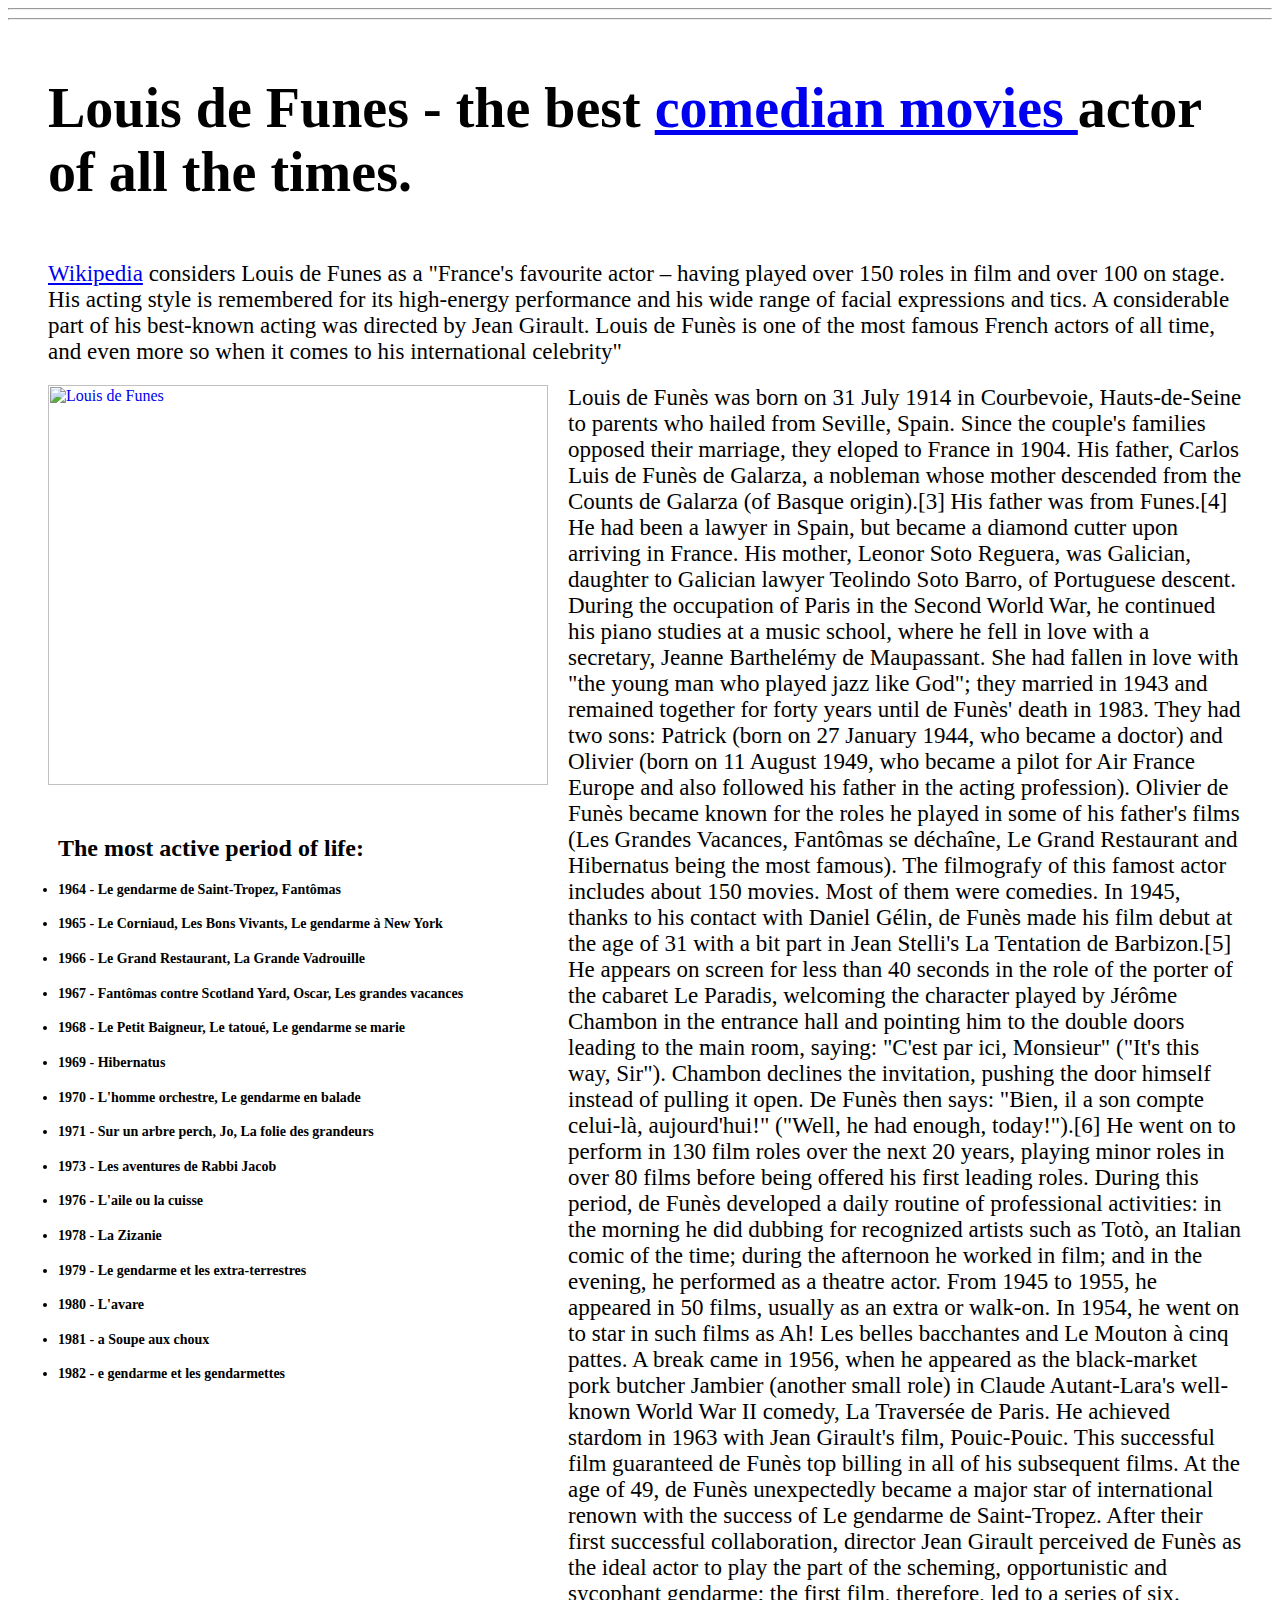
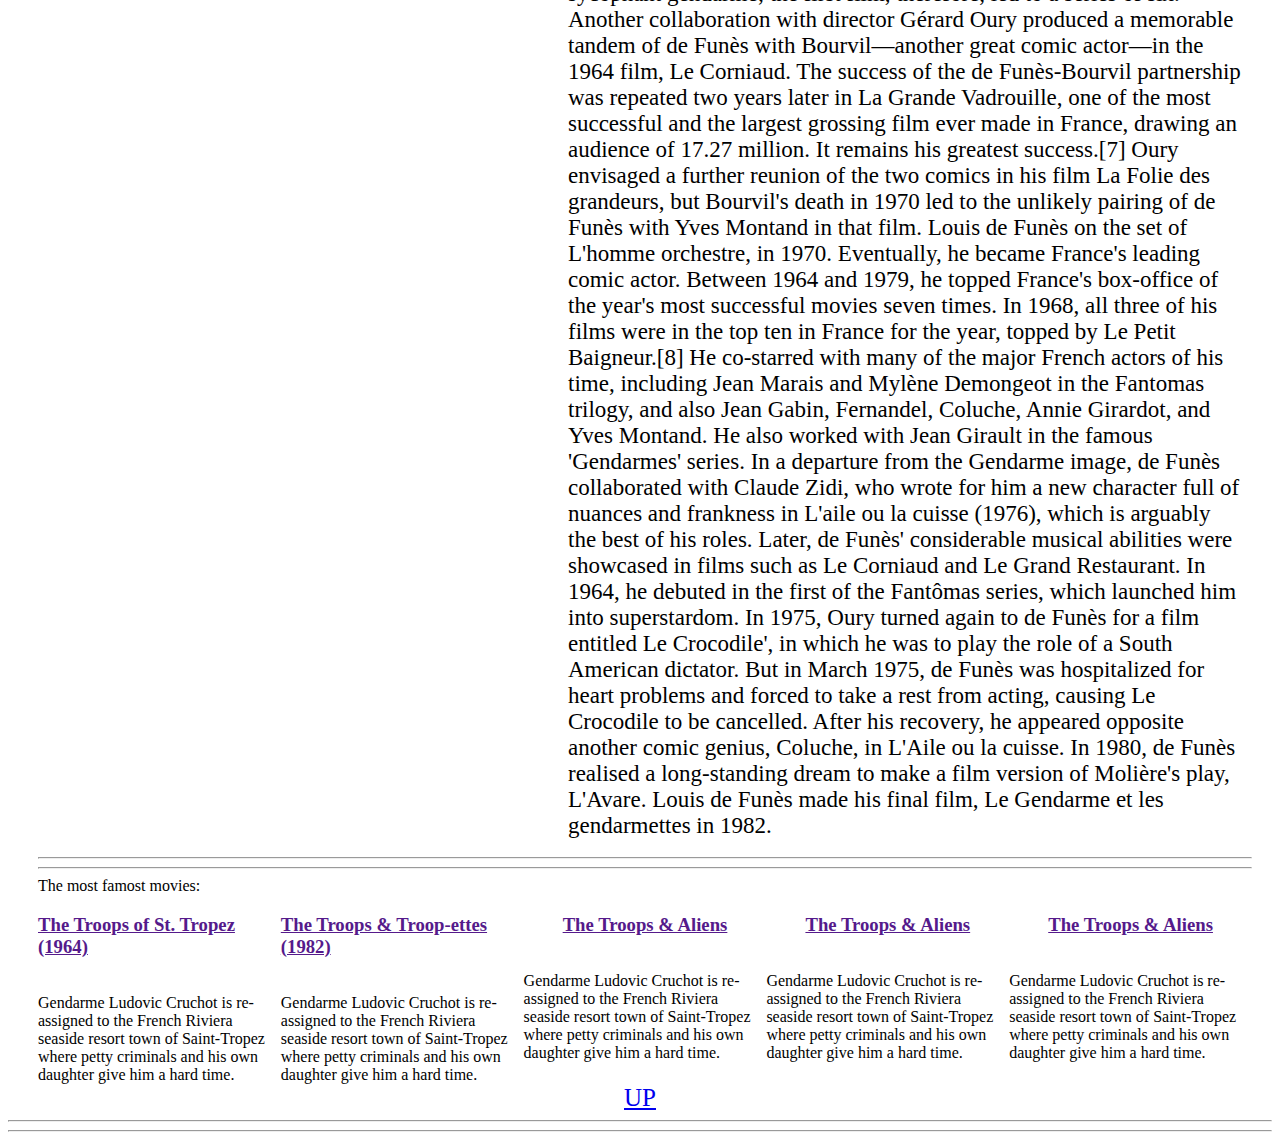
==== index.html @ 2522289e "Lesson 2. Louie de Funes page" ====
<!DOCTYPE html>
<html lang="en">
    <head>
        <meta charset="UTF-8">
        <title>Louis de Funes</title>
        <link rel="stylesheet" href="main.css">
    </head>
    <body>
        <hr>
        <hr>
        <div id="main">
            <div id="mainTitle"><h1 id="target1">Louis de Funes - the best <a href="#famostMoviesList" title="chec out the movies">comedian movies </a>actor of
                all the times.</h1></div>

            <div id="intro"><a target="_blank" title="Wikipedia" href="https://en.wikipedia.org/wiki/Louis_de_Fun%C3%A8s">Wikipedia</a> considers Louis de Funes
                as a
                "France's favourite actor – having played over 150 roles in
                film and over 100 on stage. His acting style is remembered for its high-energy performance and his wide range of
                facial expressions and tics. A considerable part of his best-known acting was directed by Jean Girault.
                Louis de Funès is one of the most famous French actors of all time, and even more so when it comes to his
                international celebrity"
            </div>
            <div id="mainPicAndText">
                <div id="mainPicAndList"><a href="https://en.wikipedia.org/wiki/Louis_de_Fun%C3%A8s"><img id="mainPortrait"
                                                                                                          src="https://raw.githubusercontent.com/IhorTsepkalo/HTML_progect/HW2/HW2/images/b3017b07d357deebddf881beab9ee96c.jpg"
                                                                                                          title="Louis de Funes"></a>
                    <div id="mostActivePer">
                        <ul id="list">
                            <div id="title2"><h2>The most active period of life:</h2></div>
                            <li class="box7"><h4> 1964 - Le gendarme de Saint-Tropez, Fantômas</h4></li>
                            <li class="box7"><h4> 1965 - Le Corniaud, Les Bons Vivants, Le gendarme à New York</h4></li>
                            <li class="box7"><h4> 1966 - Le Grand Restaurant, La Grande Vadrouille</h4></li>
                            <li class="box7"><h4> 1967 - Fantômas contre Scotland Yard, Oscar, Les grandes vacances</h4></li>
                            <li class="box7"><h4> 1968 - Le Petit Baigneur, Le tatoué, Le gendarme se marie</h4></li>
                            <li class="box7"><h4> 1969 - Hibernatus</h4></li>
                            <li class="box7"><h4> 1970 - L'homme orchestre, Le gendarme en balade</h4></li>
                            <li class="box7"><h4> 1971 - Sur un arbre perch, Jo, La folie des grandeurs</h4></li>
                            <li class="box7"><h4> 1973 - Les aventures de Rabbi Jacob</h4></li>
                            <li class="box7"><h4> 1976 - L'aile ou la cuisse</h4></li>
                            <li class="box7"><h4> 1978 - La Zizanie </h4></li>
                            <li class="box7"><h4> 1979 - Le gendarme et les extra-terrestres</h4></li>
                            <li class="box7"><h4> 1980 - L'avare </h4></li>
                            <li class="box7"><h4> 1981 - a Soupe aux choux</h4></li>
                            <li class="box7"><h4> 1982 - e gendarme et les gendarmettes</h4></li>
                        </ul>
                    </div>
                </div>
                <div id="mainInfo"> Louis de Funès was born on 31 July 1914 in Courbevoie, Hauts-de-Seine to parents who hailed from Seville, Spain. Since the
                    couple's families opposed their marriage, they eloped to France in 1904. His father, Carlos Luis de Funès de Galarza, a nobleman whose
                    mother
                    descended from the Counts de Galarza (of Basque origin).[3] His father was from Funes.[4] He had been a lawyer in Spain, but became a
                    diamond
                    cutter upon arriving in France. His mother, Leonor Soto Reguera, was Galician, daughter to Galician lawyer Teolindo Soto Barro, of
                    Portuguese
                    descent. During the occupation of Paris in the Second World War, he continued his piano studies at a music school, where he fell in love
                    with a
                    secretary, Jeanne Barthelémy de Maupassant. She had fallen in love with "the young man who played jazz like God"; they married in 1943 and
                    remained together for forty years until de Funès' death in 1983. They had two sons: Patrick (born on 27 January 1944, who became a doctor)
                    and
                    Olivier (born on 11 August 1949, who became a pilot for Air France Europe and also followed his father in the acting profession). Olivier de
                    Funès became known for the roles he played in some of his father's films (Les Grandes Vacances, Fantômas se déchaîne, Le Grand Restaurant
                    and
                    Hibernatus being the most famous).
                    The filmografy of this famost actor includes about 150 movies. Most of them were comedies.
                    In 1945, thanks to his contact with Daniel Gélin, de Funès made his film debut at the age of 31 with a bit part in Jean Stelli's La
                    Tentation de
                    Barbizon.[5] He appears on screen for less than 40 seconds in the role of the porter of the cabaret Le Paradis, welcoming the character
                    played
                    by Jérôme Chambon in the entrance hall and pointing him to the double doors leading to the main room, saying: "C'est par ici, Monsieur"
                    ("It's
                    this way, Sir"). Chambon declines the invitation, pushing the door himself instead of pulling it open. De Funès then says: "Bien, il a son
                    compte celui-là, aujourd'hui!" ("Well, he had enough, today!").[6]
                    He went on to perform in 130 film roles over the next 20 years, playing minor roles in over 80 films before being offered his first leading
                    roles. During this period, de Funès developed a daily routine of professional activities: in the morning he did dubbing for recognized
                    artists
                    such as Totò, an Italian comic of the time; during the afternoon he worked in film; and in the evening, he performed as a theatre actor.
                    From 1945 to 1955, he appeared in 50 films, usually as an extra or walk-on. In 1954, he went on to star in such films as Ah! Les belles
                    bacchantes and Le Mouton à cinq pattes. A break came in 1956, when he appeared as the black-market pork butcher Jambier (another small role)
                    in
                    Claude Autant-Lara's well-known World War II comedy, La Traversée de Paris. He achieved stardom in 1963 with Jean Girault's film,
                    Pouic-Pouic.
                    This successful film guaranteed de Funès top billing in all of his subsequent films. At the age of 49, de Funès unexpectedly became a major
                    star
                    of international renown with the success of Le gendarme de Saint-Tropez. After their first successful collaboration, director Jean Girault
                    perceived de Funès as the ideal actor to play the part of the scheming, opportunistic and sycophant gendarme; the first film, therefore, led
                    to
                    a series of six.
                    Another collaboration with director Gérard Oury produced a memorable tandem of de Funès with Bourvil—another great comic actor—in the 1964
                    film,
                    Le Corniaud. The success of the de Funès-Bourvil partnership was repeated two years later in La Grande Vadrouille, one of the most
                    successful
                    and the largest grossing film ever made in France, drawing an audience of 17.27 million. It remains his greatest success.[7] Oury envisaged
                    a
                    further reunion of the two comics in his film La Folie des grandeurs, but Bourvil's death in 1970 led to the unlikely pairing of de Funès
                    with
                    Yves Montand in that film.
                    Louis de Funès on the set of L'homme orchestre, in 1970.
                    Eventually, he became France's leading comic actor. Between 1964 and 1979, he topped France's box-office of the year's most successful
                    movies
                    seven times. In 1968, all three of his films were in the top ten in France for the year, topped by Le Petit Baigneur.[8]
                    He co-starred with many of the major French actors of his time, including Jean Marais and Mylène Demongeot in the Fantomas trilogy, and also
                    Jean Gabin, Fernandel, Coluche, Annie Girardot, and Yves Montand. He also worked with Jean Girault in the famous 'Gendarmes' series. In a
                    departure from the Gendarme image, de Funès collaborated with Claude Zidi, who wrote for him a new character full of nuances and frankness
                    in
                    L'aile ou la cuisse (1976), which is arguably the best of his roles. Later, de Funès' considerable musical abilities were showcased in films
                    such as Le Corniaud and Le Grand Restaurant. In 1964, he debuted in the first of the Fantômas series, which launched him into superstardom.
                    In 1975, Oury turned again to de Funès for a film entitled Le Crocodile', in which he was to play the role of a South American dictator. But
                    in
                    March 1975, de Funès was hospitalized for heart problems and forced to take a rest from acting, causing Le Crocodile to be cancelled. After
                    his
                    recovery, he appeared opposite another comic genius, Coluche, in L'Aile ou la cuisse. In 1980, de Funès realised a long-standing dream to
                    make a
                    film version of Molière's play, L'Avare.
                    Louis de Funès made his final film, Le Gendarme et les gendarmettes in 1982.
                </div>
            </div>

            <hr>
            <hr>
            <div id="famostMoviesList">The most famost movies:</div>
            <div class="moviesPics">
                <div class="row">
                    <div class="movieBlock"><a href="" target="_blank" class="title"><h3> The Troops of St. Tropez
                        (1964)</h3></a>
                        <div class="pic"><a href="https://www.imdb.com/title/tt0058135/" target="_blank"><img
                                src="https://raw.githubusercontent.com/IhorTsepkalo/HTML_progect/HW2/HW2/images/Le_gendarme_de_St._Tropez.jpg" alt=""></a></div>
                        <div class="description">Gendarme Ludovic Cruchot is re-assigned to the French Riviera seaside resort town of Saint-Tropez where
                            petty criminals and his own daughter give him a hard time.
                        </div>
                    </div>
                    <div class="movieBlock"><a href="" target="_blank" class="title"><h3>The Troops & Troop-ettes (1982)</h3></a>
                        <div class="pic"><a href="https://www.imdb.com/title/tt0058135/" target="_blank"><img
                                src="https://raw.githubusercontent.com/IhorTsepkalo/HTML_progect/HW2/HW2/images/Le_gendarme_et_les_extra-terrestres.jpg" alt=""></a>
                        </div>
                        <div class="description">Gendarme Ludovic Cruchot is re-assigned to the French Riviera seaside resort town of Saint-Tropez where
                            petty criminals and his own daughter give him a hard time.
                        </div>
                    </div>
                    <div class="movieBlock"><a href="" target="_blank" class="title"><h3> The Troops & Aliens</h3></a>
                        <div class="pic"><a href="https://www.imdb.com/title/tt0058135/" target="_blank"><img
                                src="https://raw.githubusercontent.com/IhorTsepkalo/HTML_progect/HW2/HW2/images/Le_gendarme_et_les_extra-terrestres.jpg" alt=""></a>
                        </div>
                        <div class="description">Gendarme Ludovic Cruchot is re-assigned to the French Riviera seaside resort town of Saint-Tropez where
                            petty criminals and his own daughter give him a hard time.
                        </div>
                    </div>
                    <div class="movieBlock"><a href="" target="_blank" class="title"><h3> The Troops & Aliens</h3></a>
                        <div class="pic"><a href="https://www.imdb.com/title/tt0058135/" target="_blank"><img
                                src="https://raw.githubusercontent.com/IhorTsepkalo/HTML_progect/HW2/HW2/images/Le_gendarme_et_les_extra-terrestres.jpg" alt=""></a>
                        </div>
                        <div class="description">Gendarme Ludovic Cruchot is re-assigned to the French Riviera seaside resort town of Saint-Tropez where
                            petty criminals and his own daughter give him a hard time.
                        </div>
                    </div>
                    <div class="movieBlock"><a href="" target="_blank" class="title"><h3> The Troops & Aliens</h3></a>
                        <div class="pic"><a href="https://www.imdb.com/title/tt0058135/" target="_blank"><img
                                src="https://raw.githubusercontent.com/IhorTsepkalo/HTML_progect/HW2/HW2/images/Le_gendarme_et_les_extra-terrestres.jpg" alt=""></a>
                        </div>
                        <div class="description">Gendarme Ludovic Cruchot is re-assigned to the French Riviera seaside resort town of Saint-Tropez where
                            petty criminals and his own daughter give him a hard time.
                        </div>
                    </div>
                </div>
            </div>
        </div>
        <div id="upSighn"><a href="#target1" title="to the top of the page"> UP </a></div>
        <hr>
        <hr>

    </body>
</html>
---- main.css ----
html {scroll-behavior: smooth}
#main {
    margin-left: 30px;
    margin-right: 20px;
    align-items: start;
}

#mainTitle {
    font-size: 28px;
    padding: 10px;
}

#title2 {
    font-size: 16px;
}

#intro {
    padding: 10px;
    font-size: 23px;
}

#mainPicAndText {
    display: flex;
    justify-content: space-between;
}

#list {
    padding: 10px;
    font-size: 15px;
    margin-left: 200px;
}

#mainInfo {
    padding: 10px;
    font-size: 23px;
}

#mainPortrait {
    height: 400px;
    width: 500px;
    padding: 10px;
}

#intro {
    padding: 10px;
}

#list {
    padding: 10px;
    font-size: 14px;
    margin: 10px;
}

.row {
    display: flex;
    justify-content: space-around;
}

.pic {
    display: flex;
    justify-content: center;
}

.description {
    display: flex;
    justify-content: center;
}

.title {
    display: flex;
    justify-content: center;
}

#upSighn {
    font-size: 25px;
    display: flex ;
    justify-content: center;
}
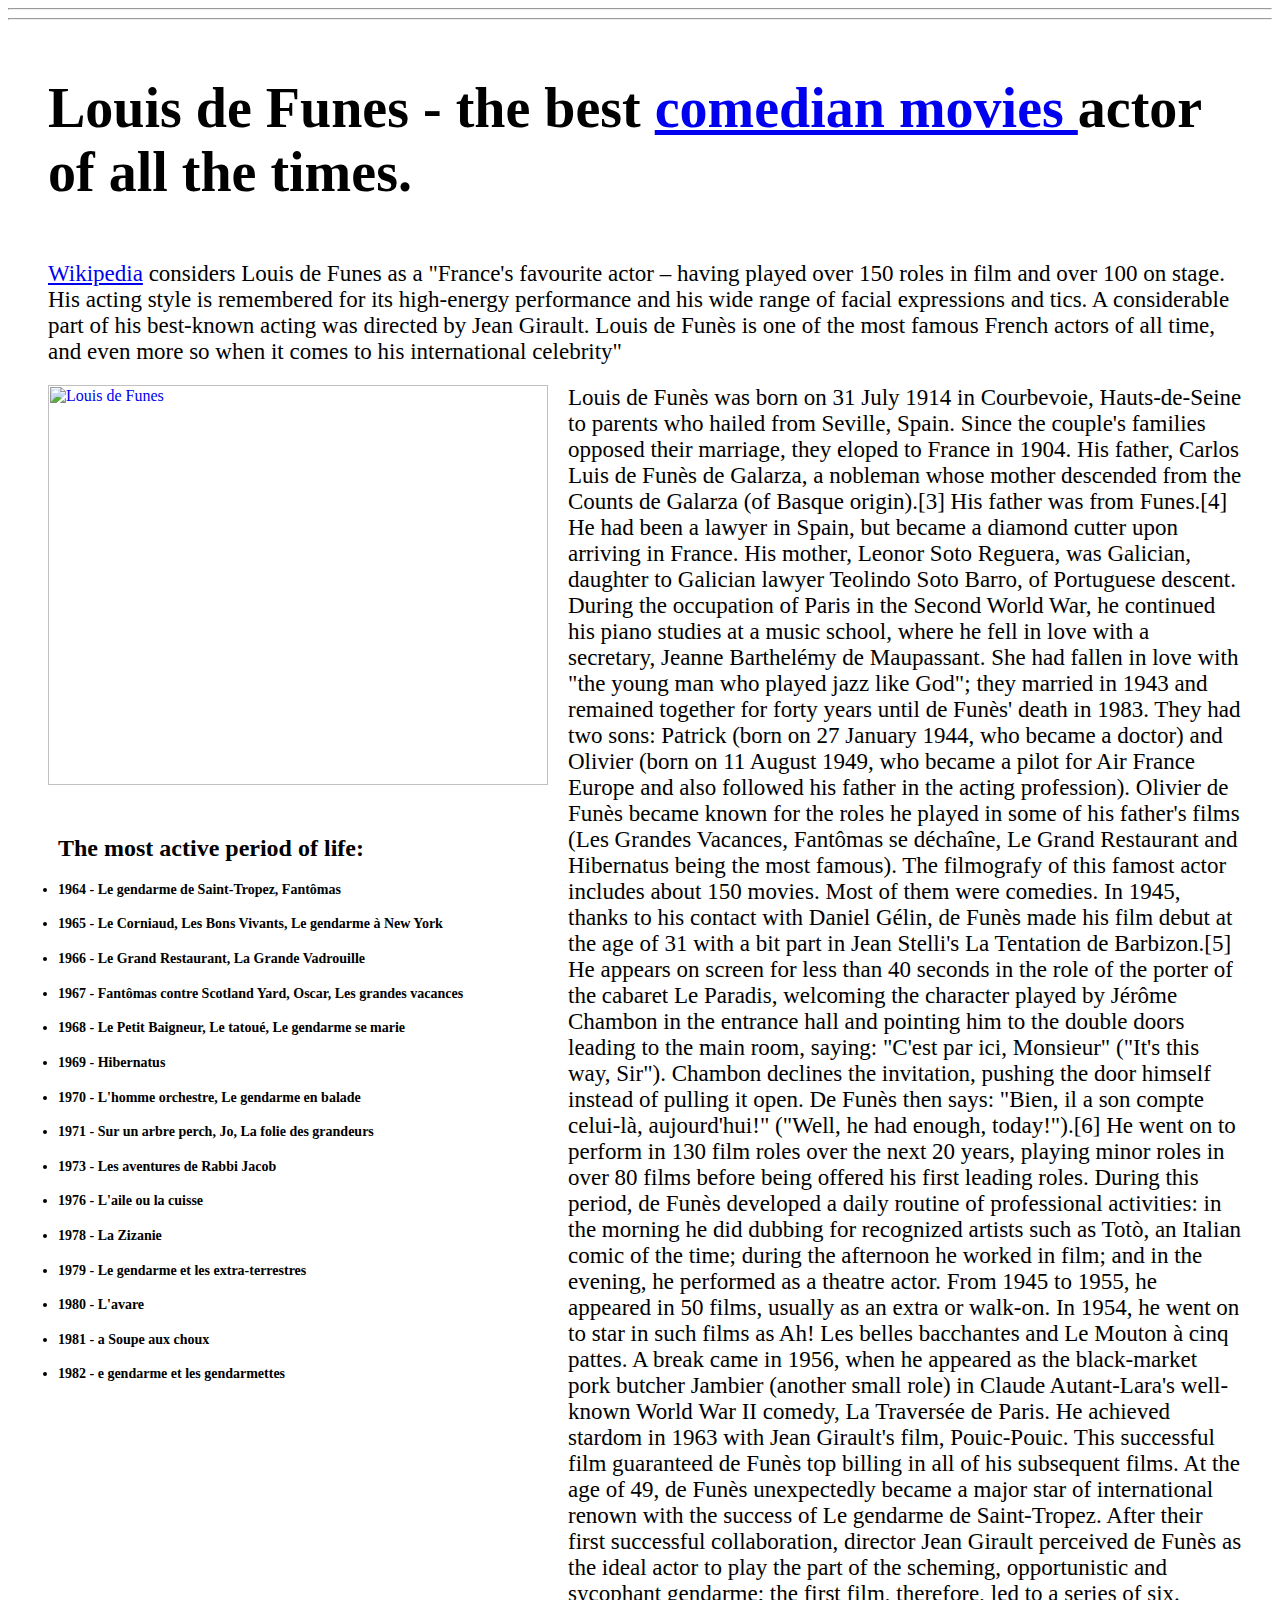
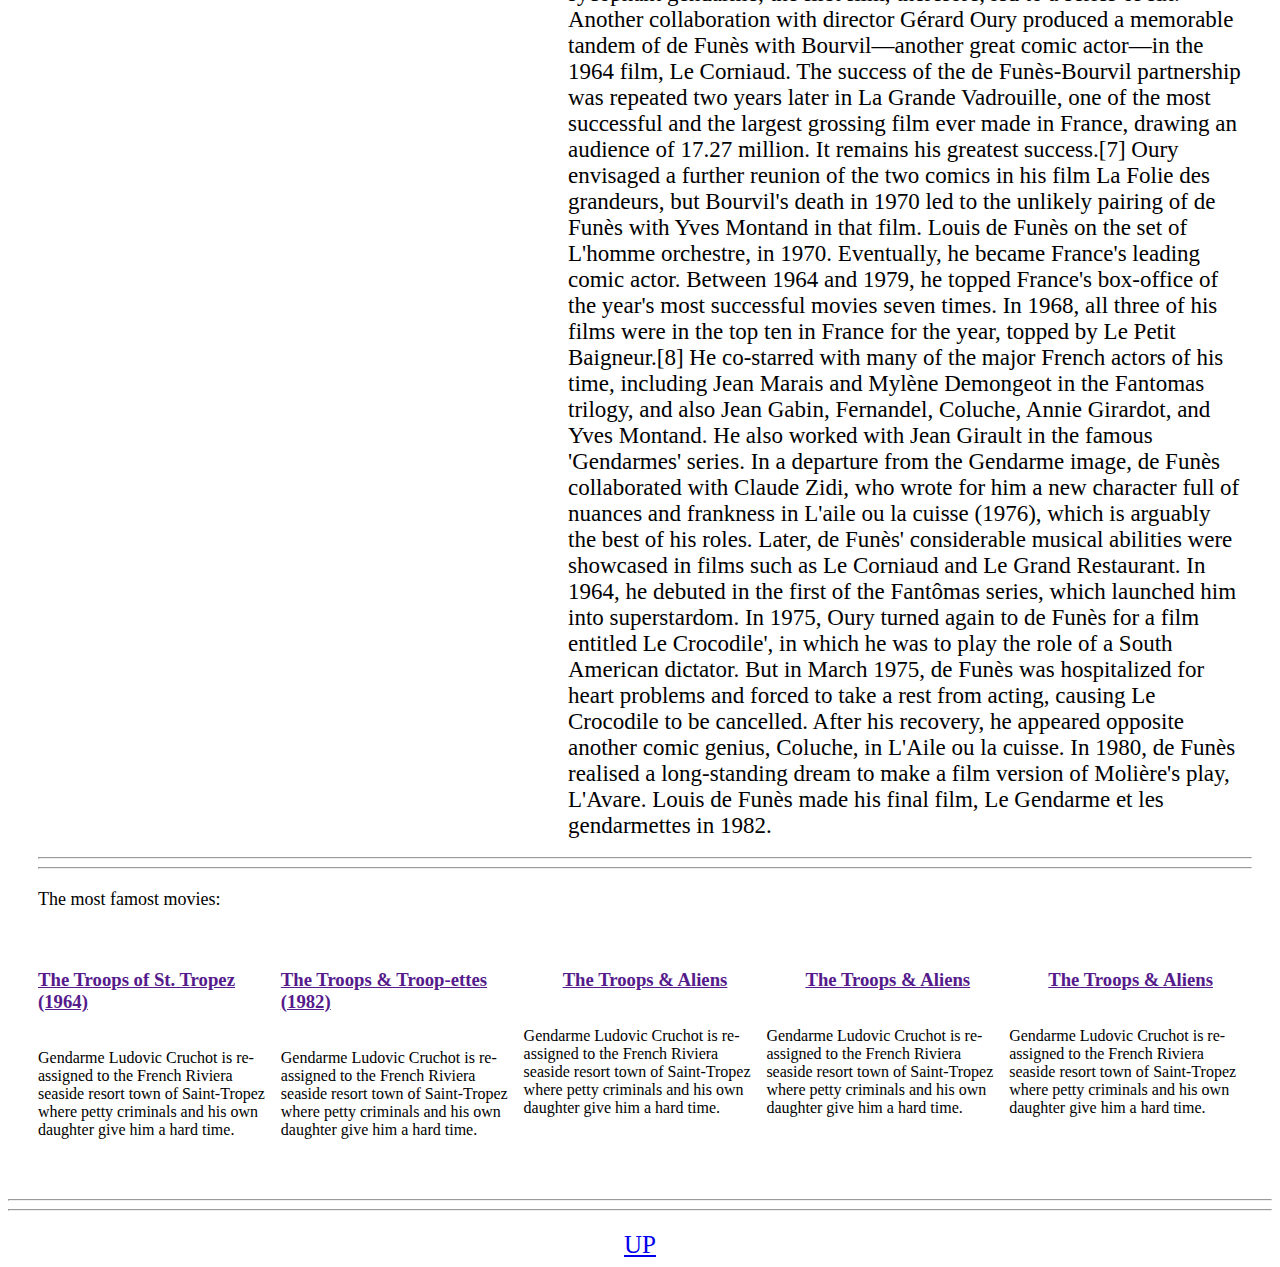
==== commit dd344683: "Lesson 2. Louie de Funes page hover added" ====
--- a/index.html
+++ b/index.html
@@ -163,9 +163,10 @@
                 </div>
             </div>
         </div>
-        <div id="upSighn"><a href="#target1" title="to the top of the page"> UP </a></div>
         <hr>
         <hr>
+        <div id="upSighn"><a href="#target1" title="to the top of the page"> UP </a></div>
+
 
     </body>
 </html>
--- a/main.css
+++ b/main.css
@@ -3,6 +3,8 @@
     margin-left: 30px;
     margin-right: 20px;
     align-items: start;
+    margin-bottom: 60px;
+    font-family: "Times New Roman";
 }
 
 #mainTitle {
@@ -12,6 +14,9 @@
 
 #title2 {
     font-size: 16px;
+}
+#title3 {
+    font-size: 18px;
 }
 
 #intro {
@@ -55,6 +60,9 @@
     display: flex;
     justify-content: space-around;
 }
+.movieBlock:hover {
+    transform: scale(1.2);
+}
 
 .pic {
     display: flex;
@@ -64,6 +72,11 @@
 .description {
     display: flex;
     justify-content: center;
+}
+#famostMoviesList {
+    margin-top: 20px;
+    margin-bottom: 40px;
+    font-size: 18px;
 }
 
 .title {
@@ -75,5 +88,6 @@
     font-size: 25px;
     display: flex ;
     justify-content: center;
+    margin-top: 20px;
 }
 
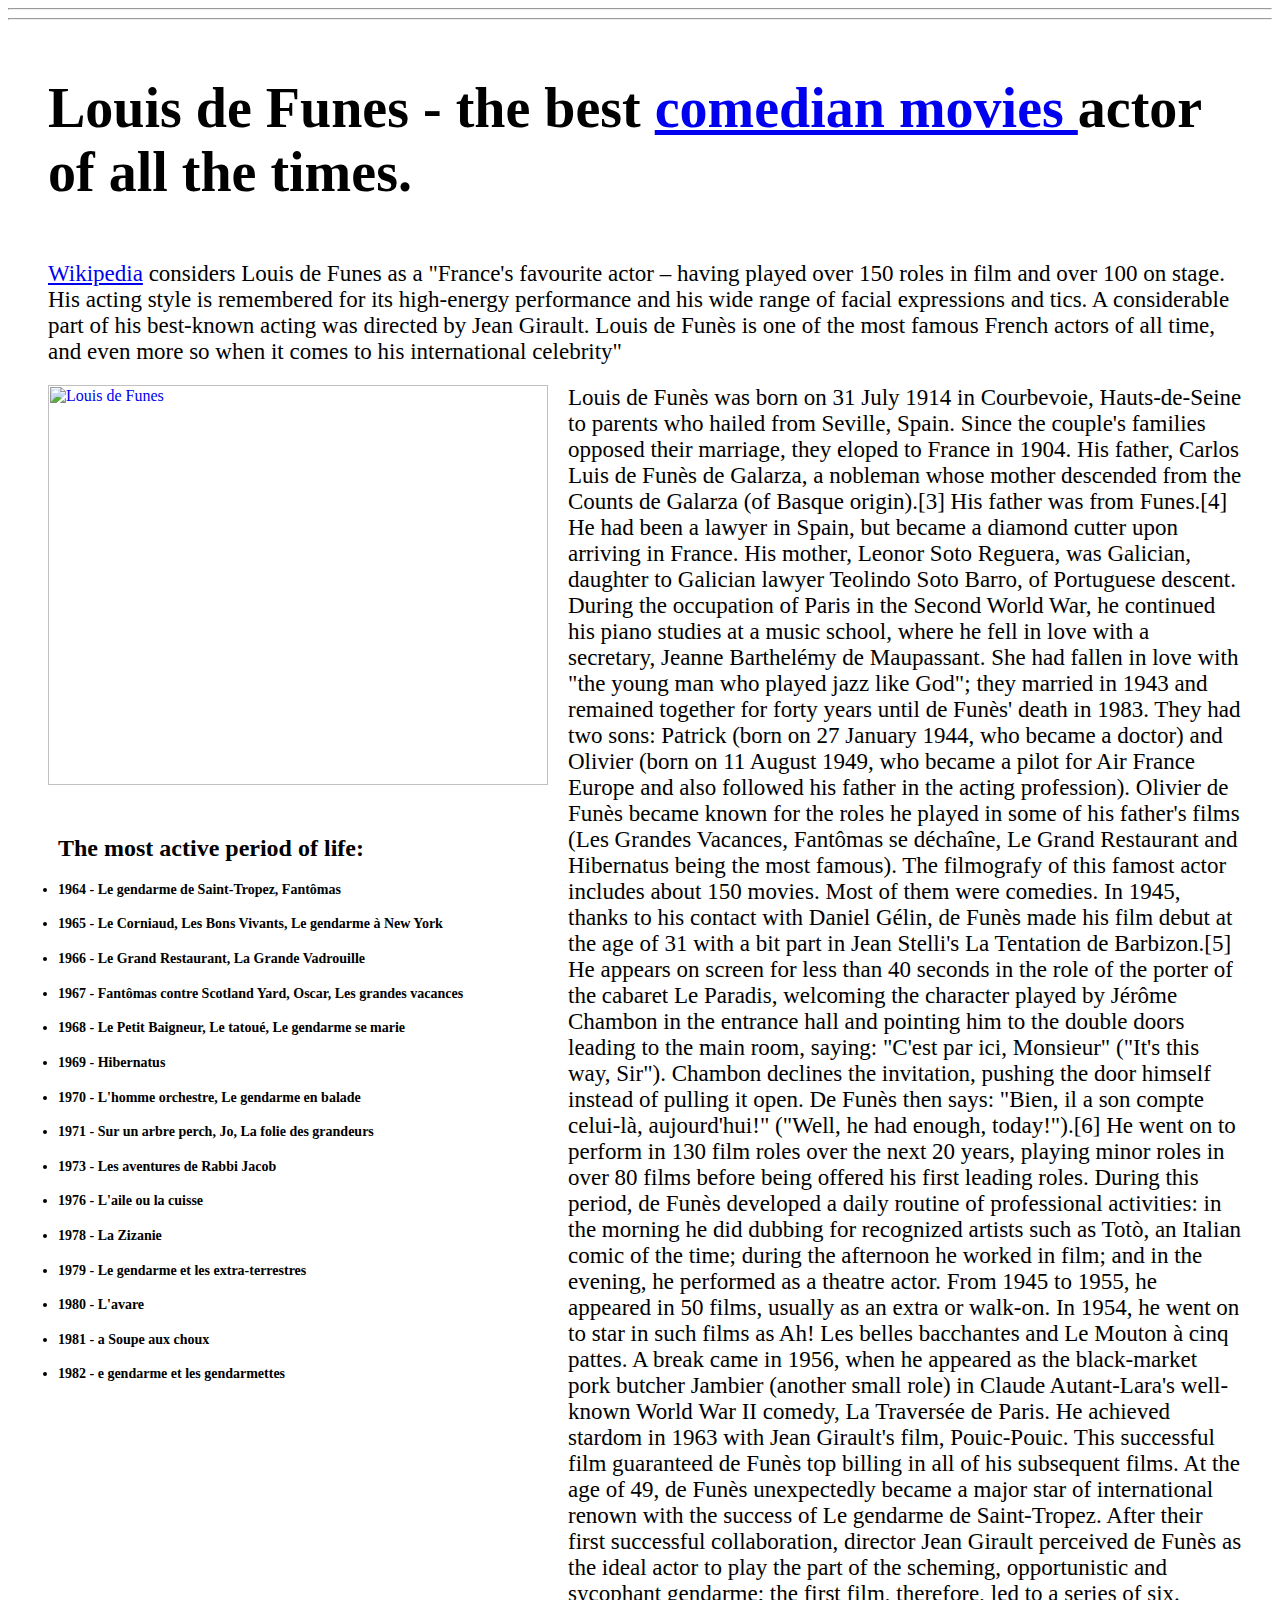
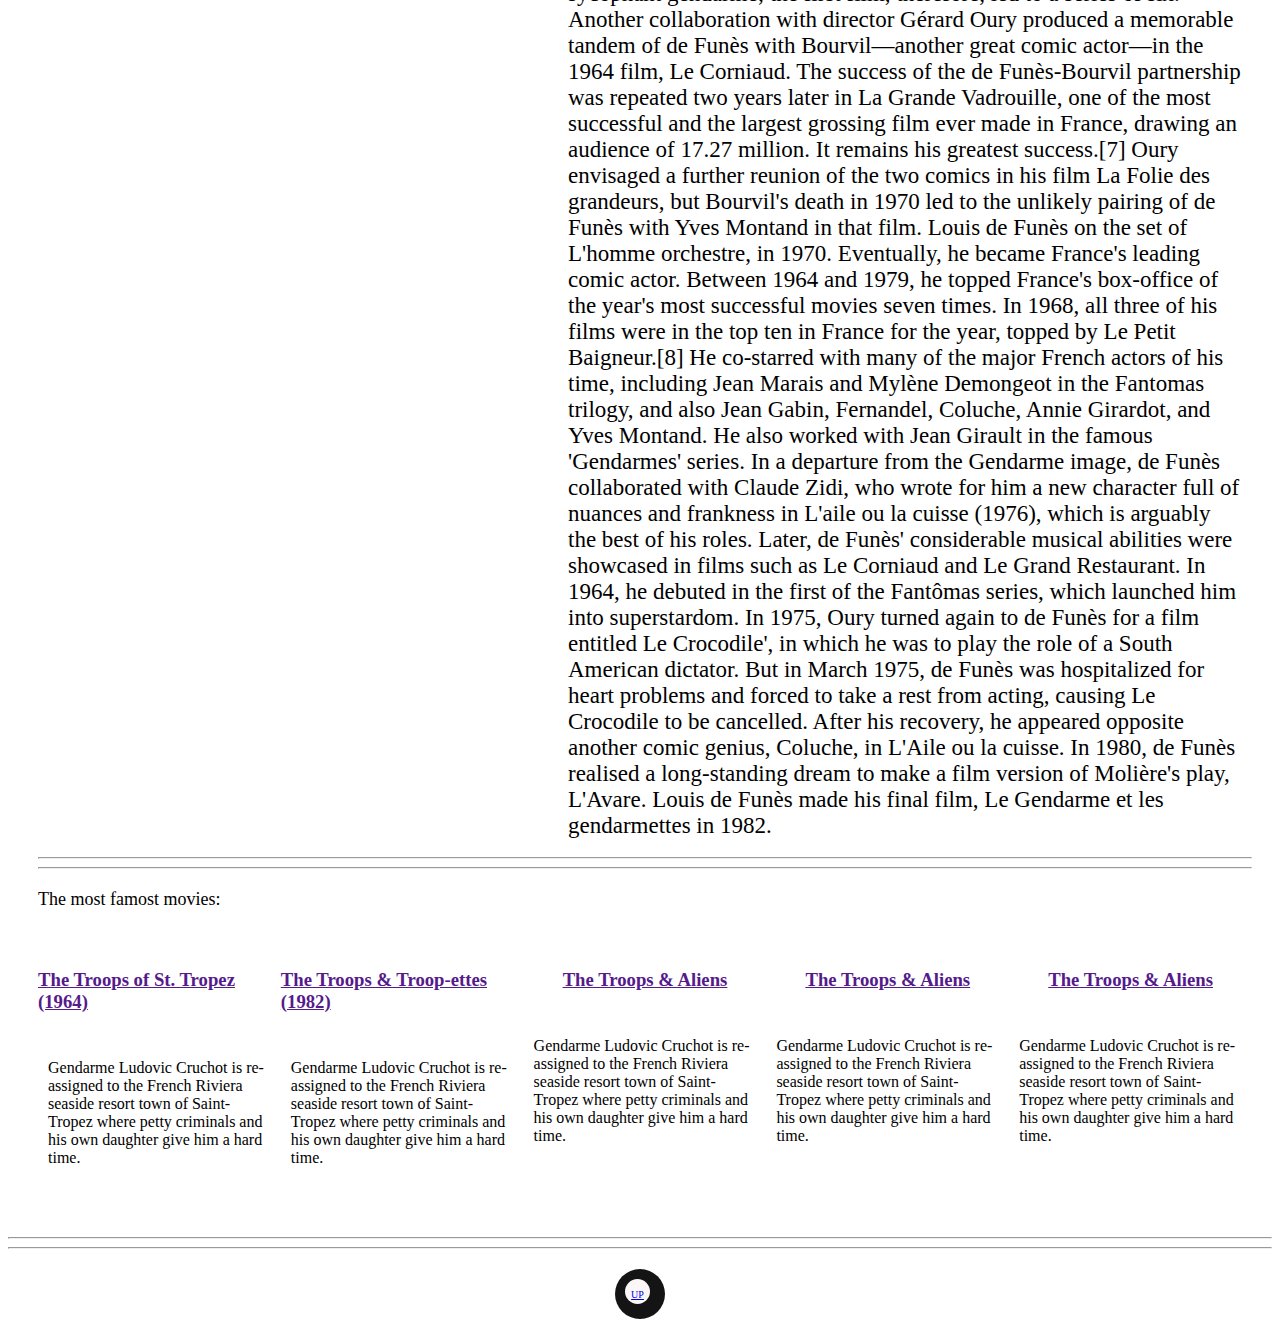
==== commit 844f9eeb: "Lesson 3" ====
--- a/index.html
+++ b/index.html
@@ -165,7 +165,7 @@
         </div>
         <hr>
         <hr>
-        <div id="upSighn"><a href="#target1" title="to the top of the page"> UP </a></div>
+        <div class="upSighn"><a href="#target1" title="to the top of the page"> <div class="backBox"><div class="backBoxInner">UP</div></div> </a></div>
 
 
     </body>
--- a/main.css
+++ b/main.css
@@ -62,6 +62,8 @@
 }
 .movieBlock:hover {
     transform: scale(1.2);
+    box-shadow: 10px 10px 20px silver;
+    background: white;
 }
 
 .pic {
@@ -72,6 +74,7 @@
 .description {
     display: flex;
     justify-content: center;
+    padding: 10px;
 }
 #famostMoviesList {
     margin-top: 20px;
@@ -83,11 +86,34 @@
     display: flex;
     justify-content: center;
 }
-
-#upSighn {
-    font-size: 25px;
+.upSighn {
     display: flex ;
     justify-content: center;
     margin-top: 20px;
+    font-size: 10px;
 }
 
+.backBox {
+    background: #151414;
+    justify-content: center;
+    width: 30px;
+    height: 30px;
+    padding: 10px;
+    border-radius: 50%;
+
+}
+.backBox:hover {
+    transform: scale(1.3);
+    background: silver;
+    opacity: 50%;
+}
+.backBoxInner {
+    background: #fcf7f7;
+    display: flex;
+    justify-content: center;
+    width: 25px;
+    height: 25px;
+    padding: 10px;
+    border-radius: 50%;
+box-sizing: border-box;
+}
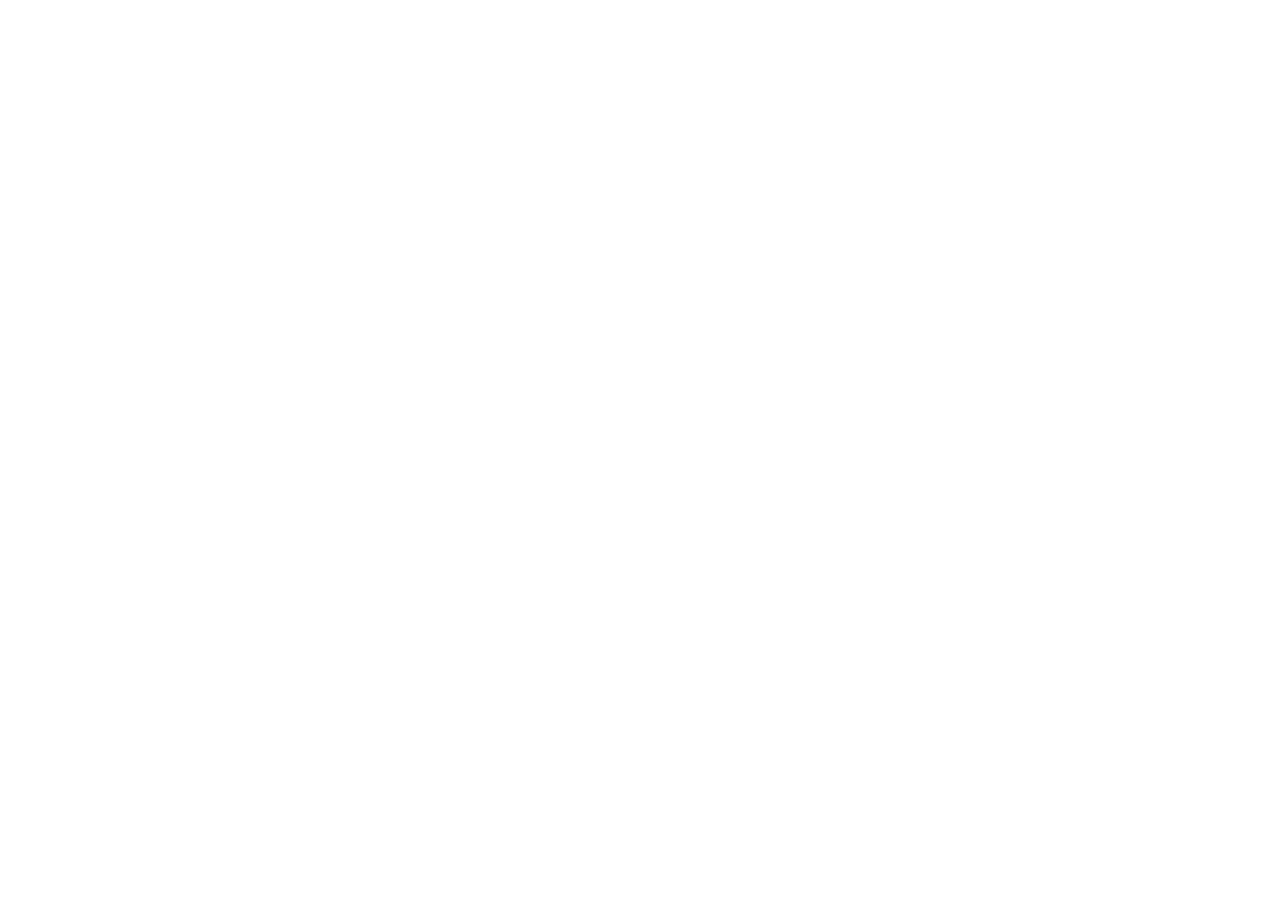
==== commit 255eab98: "master" ====
--- a/index.html
+++ b/index.html
@@ -6,166 +6,6 @@
         <link rel="stylesheet" href="main.css">
     </head>
     <body>
-        <hr>
-        <hr>
-        <div id="main">
-            <div id="mainTitle"><h1 id="target1">Louis de Funes - the best <a href="#famostMoviesList" title="chec out the movies">comedian movies </a>actor of
-                all the times.</h1></div>
-
-            <div id="intro"><a target="_blank" title="Wikipedia" href="https://en.wikipedia.org/wiki/Louis_de_Fun%C3%A8s">Wikipedia</a> considers Louis de Funes
-                as a
-                "France's favourite actor – having played over 150 roles in
-                film and over 100 on stage. His acting style is remembered for its high-energy performance and his wide range of
-                facial expressions and tics. A considerable part of his best-known acting was directed by Jean Girault.
-                Louis de Funès is one of the most famous French actors of all time, and even more so when it comes to his
-                international celebrity"
-            </div>
-            <div id="mainPicAndText">
-                <div id="mainPicAndList"><a href="https://en.wikipedia.org/wiki/Louis_de_Fun%C3%A8s"><img id="mainPortrait"
-                                                                                                          src="https://raw.githubusercontent.com/IhorTsepkalo/HTML_progect/HW2/HW2/images/b3017b07d357deebddf881beab9ee96c.jpg"
-                                                                                                          title="Louis de Funes"></a>
-                    <div id="mostActivePer">
-                        <ul id="list">
-                            <div id="title2"><h2>The most active period of life:</h2></div>
-                            <li class="box7"><h4> 1964 - Le gendarme de Saint-Tropez, Fantômas</h4></li>
-                            <li class="box7"><h4> 1965 - Le Corniaud, Les Bons Vivants, Le gendarme à New York</h4></li>
-                            <li class="box7"><h4> 1966 - Le Grand Restaurant, La Grande Vadrouille</h4></li>
-                            <li class="box7"><h4> 1967 - Fantômas contre Scotland Yard, Oscar, Les grandes vacances</h4></li>
-                            <li class="box7"><h4> 1968 - Le Petit Baigneur, Le tatoué, Le gendarme se marie</h4></li>
-                            <li class="box7"><h4> 1969 - Hibernatus</h4></li>
-                            <li class="box7"><h4> 1970 - L'homme orchestre, Le gendarme en balade</h4></li>
-                            <li class="box7"><h4> 1971 - Sur un arbre perch, Jo, La folie des grandeurs</h4></li>
-                            <li class="box7"><h4> 1973 - Les aventures de Rabbi Jacob</h4></li>
-                            <li class="box7"><h4> 1976 - L'aile ou la cuisse</h4></li>
-                            <li class="box7"><h4> 1978 - La Zizanie </h4></li>
-                            <li class="box7"><h4> 1979 - Le gendarme et les extra-terrestres</h4></li>
-                            <li class="box7"><h4> 1980 - L'avare </h4></li>
-                            <li class="box7"><h4> 1981 - a Soupe aux choux</h4></li>
-                            <li class="box7"><h4> 1982 - e gendarme et les gendarmettes</h4></li>
-                        </ul>
-                    </div>
-                </div>
-                <div id="mainInfo"> Louis de Funès was born on 31 July 1914 in Courbevoie, Hauts-de-Seine to parents who hailed from Seville, Spain. Since the
-                    couple's families opposed their marriage, they eloped to France in 1904. His father, Carlos Luis de Funès de Galarza, a nobleman whose
-                    mother
-                    descended from the Counts de Galarza (of Basque origin).[3] His father was from Funes.[4] He had been a lawyer in Spain, but became a
-                    diamond
-                    cutter upon arriving in France. His mother, Leonor Soto Reguera, was Galician, daughter to Galician lawyer Teolindo Soto Barro, of
-                    Portuguese
-                    descent. During the occupation of Paris in the Second World War, he continued his piano studies at a music school, where he fell in love
-                    with a
-                    secretary, Jeanne Barthelémy de Maupassant. She had fallen in love with "the young man who played jazz like God"; they married in 1943 and
-                    remained together for forty years until de Funès' death in 1983. They had two sons: Patrick (born on 27 January 1944, who became a doctor)
-                    and
-                    Olivier (born on 11 August 1949, who became a pilot for Air France Europe and also followed his father in the acting profession). Olivier de
-                    Funès became known for the roles he played in some of his father's films (Les Grandes Vacances, Fantômas se déchaîne, Le Grand Restaurant
-                    and
-                    Hibernatus being the most famous).
-                    The filmografy of this famost actor includes about 150 movies. Most of them were comedies.
-                    In 1945, thanks to his contact with Daniel Gélin, de Funès made his film debut at the age of 31 with a bit part in Jean Stelli's La
-                    Tentation de
-                    Barbizon.[5] He appears on screen for less than 40 seconds in the role of the porter of the cabaret Le Paradis, welcoming the character
-                    played
-                    by Jérôme Chambon in the entrance hall and pointing him to the double doors leading to the main room, saying: "C'est par ici, Monsieur"
-                    ("It's
-                    this way, Sir"). Chambon declines the invitation, pushing the door himself instead of pulling it open. De Funès then says: "Bien, il a son
-                    compte celui-là, aujourd'hui!" ("Well, he had enough, today!").[6]
-                    He went on to perform in 130 film roles over the next 20 years, playing minor roles in over 80 films before being offered his first leading
-                    roles. During this period, de Funès developed a daily routine of professional activities: in the morning he did dubbing for recognized
-                    artists
-                    such as Totò, an Italian comic of the time; during the afternoon he worked in film; and in the evening, he performed as a theatre actor.
-                    From 1945 to 1955, he appeared in 50 films, usually as an extra or walk-on. In 1954, he went on to star in such films as Ah! Les belles
-                    bacchantes and Le Mouton à cinq pattes. A break came in 1956, when he appeared as the black-market pork butcher Jambier (another small role)
-                    in
-                    Claude Autant-Lara's well-known World War II comedy, La Traversée de Paris. He achieved stardom in 1963 with Jean Girault's film,
-                    Pouic-Pouic.
-                    This successful film guaranteed de Funès top billing in all of his subsequent films. At the age of 49, de Funès unexpectedly became a major
-                    star
-                    of international renown with the success of Le gendarme de Saint-Tropez. After their first successful collaboration, director Jean Girault
-                    perceived de Funès as the ideal actor to play the part of the scheming, opportunistic and sycophant gendarme; the first film, therefore, led
-                    to
-                    a series of six.
-                    Another collaboration with director Gérard Oury produced a memorable tandem of de Funès with Bourvil—another great comic actor—in the 1964
-                    film,
-                    Le Corniaud. The success of the de Funès-Bourvil partnership was repeated two years later in La Grande Vadrouille, one of the most
-                    successful
-                    and the largest grossing film ever made in France, drawing an audience of 17.27 million. It remains his greatest success.[7] Oury envisaged
-                    a
-                    further reunion of the two comics in his film La Folie des grandeurs, but Bourvil's death in 1970 led to the unlikely pairing of de Funès
-                    with
-                    Yves Montand in that film.
-                    Louis de Funès on the set of L'homme orchestre, in 1970.
-                    Eventually, he became France's leading comic actor. Between 1964 and 1979, he topped France's box-office of the year's most successful
-                    movies
-                    seven times. In 1968, all three of his films were in the top ten in France for the year, topped by Le Petit Baigneur.[8]
-                    He co-starred with many of the major French actors of his time, including Jean Marais and Mylène Demongeot in the Fantomas trilogy, and also
-                    Jean Gabin, Fernandel, Coluche, Annie Girardot, and Yves Montand. He also worked with Jean Girault in the famous 'Gendarmes' series. In a
-                    departure from the Gendarme image, de Funès collaborated with Claude Zidi, who wrote for him a new character full of nuances and frankness
-                    in
-                    L'aile ou la cuisse (1976), which is arguably the best of his roles. Later, de Funès' considerable musical abilities were showcased in films
-                    such as Le Corniaud and Le Grand Restaurant. In 1964, he debuted in the first of the Fantômas series, which launched him into superstardom.
-                    In 1975, Oury turned again to de Funès for a film entitled Le Crocodile', in which he was to play the role of a South American dictator. But
-                    in
-                    March 1975, de Funès was hospitalized for heart problems and forced to take a rest from acting, causing Le Crocodile to be cancelled. After
-                    his
-                    recovery, he appeared opposite another comic genius, Coluche, in L'Aile ou la cuisse. In 1980, de Funès realised a long-standing dream to
-                    make a
-                    film version of Molière's play, L'Avare.
-                    Louis de Funès made his final film, Le Gendarme et les gendarmettes in 1982.
-                </div>
-            </div>
-
-            <hr>
-            <hr>
-            <div id="famostMoviesList">The most famost movies:</div>
-            <div class="moviesPics">
-                <div class="row">
-                    <div class="movieBlock"><a href="" target="_blank" class="title"><h3> The Troops of St. Tropez
-                        (1964)</h3></a>
-                        <div class="pic"><a href="https://www.imdb.com/title/tt0058135/" target="_blank"><img
-                                src="https://raw.githubusercontent.com/IhorTsepkalo/HTML_progect/HW2/HW2/images/Le_gendarme_de_St._Tropez.jpg" alt=""></a></div>
-                        <div class="description">Gendarme Ludovic Cruchot is re-assigned to the French Riviera seaside resort town of Saint-Tropez where
-                            petty criminals and his own daughter give him a hard time.
-                        </div>
-                    </div>
-                    <div class="movieBlock"><a href="" target="_blank" class="title"><h3>The Troops & Troop-ettes (1982)</h3></a>
-                        <div class="pic"><a href="https://www.imdb.com/title/tt0058135/" target="_blank"><img
-                                src="https://raw.githubusercontent.com/IhorTsepkalo/HTML_progect/HW2/HW2/images/Le_gendarme_et_les_extra-terrestres.jpg" alt=""></a>
-                        </div>
-                        <div class="description">Gendarme Ludovic Cruchot is re-assigned to the French Riviera seaside resort town of Saint-Tropez where
-                            petty criminals and his own daughter give him a hard time.
-                        </div>
-                    </div>
-                    <div class="movieBlock"><a href="" target="_blank" class="title"><h3> The Troops & Aliens</h3></a>
-                        <div class="pic"><a href="https://www.imdb.com/title/tt0058135/" target="_blank"><img
-                                src="https://raw.githubusercontent.com/IhorTsepkalo/HTML_progect/HW2/HW2/images/Le_gendarme_et_les_extra-terrestres.jpg" alt=""></a>
-                        </div>
-                        <div class="description">Gendarme Ludovic Cruchot is re-assigned to the French Riviera seaside resort town of Saint-Tropez where
-                            petty criminals and his own daughter give him a hard time.
-                        </div>
-                    </div>
-                    <div class="movieBlock"><a href="" target="_blank" class="title"><h3> The Troops & Aliens</h3></a>
-                        <div class="pic"><a href="https://www.imdb.com/title/tt0058135/" target="_blank"><img
-                                src="https://raw.githubusercontent.com/IhorTsepkalo/HTML_progect/HW2/HW2/images/Le_gendarme_et_les_extra-terrestres.jpg" alt=""></a>
-                        </div>
-                        <div class="description">Gendarme Ludovic Cruchot is re-assigned to the French Riviera seaside resort town of Saint-Tropez where
-                            petty criminals and his own daughter give him a hard time.
-                        </div>
-                    </div>
-                    <div class="movieBlock"><a href="" target="_blank" class="title"><h3> The Troops & Aliens</h3></a>
-                        <div class="pic"><a href="https://www.imdb.com/title/tt0058135/" target="_blank"><img
-                                src="https://raw.githubusercontent.com/IhorTsepkalo/HTML_progect/HW2/HW2/images/Le_gendarme_et_les_extra-terrestres.jpg" alt=""></a>
-                        </div>
-                        <div class="description">Gendarme Ludovic Cruchot is re-assigned to the French Riviera seaside resort town of Saint-Tropez where
-                            petty criminals and his own daughter give him a hard time.
-                        </div>
-                    </div>
-                </div>
-            </div>
-        </div>
-        <hr>
-        <hr>
-        <div class="upSighn"><a href="#target1" title="to the top of the page"> <div class="backBox"><div class="backBoxInner">UP</div></div> </a></div>
 
 
     </body>
